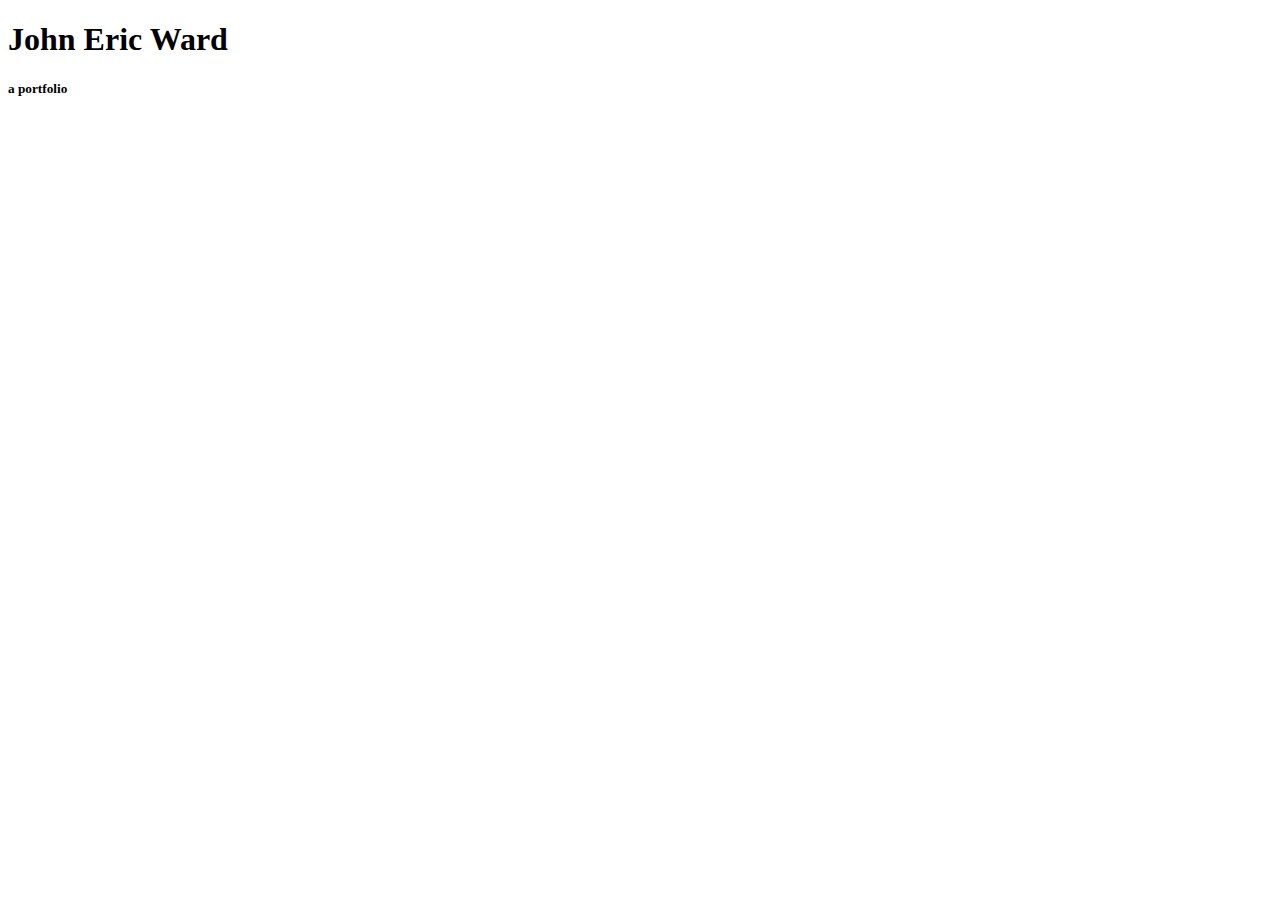
==== index.html @ cc28a8e9 "updating index.html with boilerplate, site title, and link to external css" ====
<!DOCTYPE html>
<html lang="en">
<head>
    <meta charset="UTF-8">
    <meta name="viewport" content="width=device-width, initial-scale=1.0">
    <meta http-equiv="X-UA-Compatible" content="ie=edge">
    <title>John Eric Ward</title>
    <!-- link to external css style sheet -->
    <link rel = "stylesheet"
        type = "text/css"
        href = "style.css" />
</head>
<body>
    <h1> John Eric Ward </h1>
    <h5> a portfolio </h5>
    
</body>
</html>
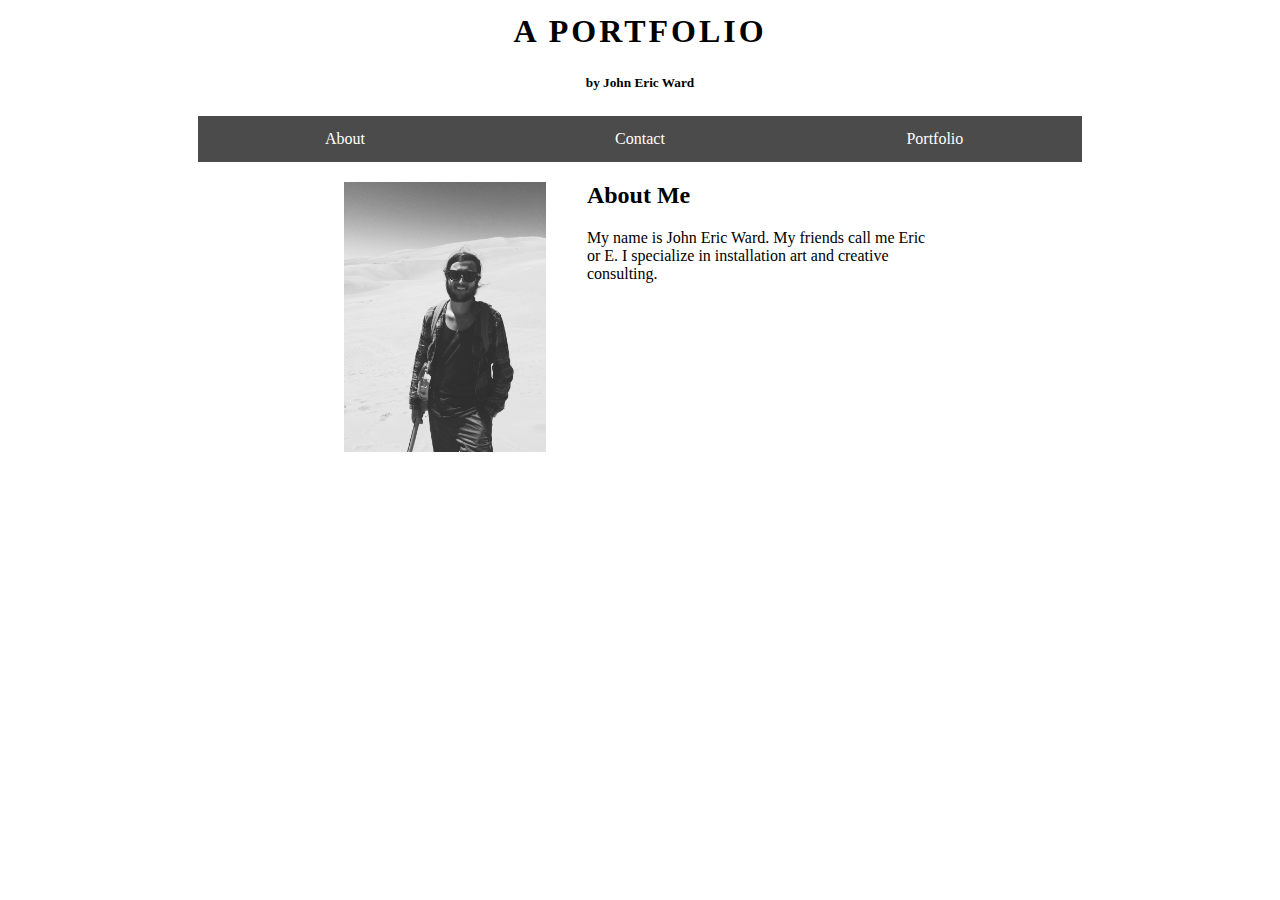
==== commit 56532b15: "filled out and added images to about me page and portfolio page. added css to about me index page co" ====
--- a/index.html
+++ b/index.html
@@ -4,15 +4,49 @@
     <meta charset="UTF-8">
     <meta name="viewport" content="width=device-width, initial-scale=1.0">
     <meta http-equiv="X-UA-Compatible" content="ie=edge">
-    <title>John Eric Ward</title>
+    <title>a portfolio</title>
+
     <!-- link to external css style sheet -->
     <link rel = "stylesheet"
         type = "text/css"
-        href = "style.css" />
+        href = "css/style.css" />
+
 </head>
 <body>
-    <h1> John Eric Ward </h1>
-    <h5> a portfolio </h5>
+
+    <div class="myHeader">
+        <!-- site title and subtitle -->
+        <h1 class="titleName">A PORTFOLIO </h1>
+        <h5 class="subtitle"> by John Eric Ward </h5>
     
+        <!-- menu navigation -->
+        <div class="menuNav">
+            <ul>
+                <li><a class="active" href="index.html">About</a></li>
+                <li><a href="contact.html">Contact</a></li>
+                <li><a href="portfolio.html">Portfolio</a></li>
+            </ul>
+        </div>
+    </div>
+
+
+    <div class="aboutBody">
+    <!-- photo of me -->
+    <div class="handsomePerson">
+        <img src="images/pic_of_me.jpg" alt="John Eric Ward" width="100%" height="100%">
+    </div>
+
+
+    <!-- About me and following paragraph -->
+    <div class="aboutMe">
+        <h2> About Me </h2>
+        <p> 
+            My name is John Eric Ward.  My friends call me Eric or E.  
+            I specialize in installation art and creative consulting.  
+            
+        </p>
+    </div>
+    </div>
+           
 </body>
 </html>--- a/css/style.css
+++ b/css/style.css
@@ -0,0 +1,120 @@
+.myHeader {
+  /* position: relavtive; */
+  
+}
+
+.titleName {
+
+ margin: 1%;
+ text-align: center;
+ letter-spacing: 3px;
+  
+}
+
+.subtitle {
+  padding: 1%;
+  margin: 1%;
+  text-align: center;
+}
+
+
+
+
+/* START of MENU navigaton */
+
+.menuNav {
+  margin: 0 15%;
+  text-align: center;
+  
+
+}
+
+ul {
+    list-style-type: none;
+    margin: 0;
+    padding: 0;
+    overflow: hidden;
+    background-color: #4b4b4b;
+    text-align: center;
+  }
+  
+  li {
+    float: left;
+    margin-left: 0 auto;
+    margin-right: 0 auto;
+    width: 33.33%;
+    
+  }
+  
+  li a {
+    display: block;
+    color: white;
+    text-align: center;
+    padding: 14px 16px;
+    text-decoration: none;
+  }
+  
+  li a:hover {
+    background-color: rgb(161, 161, 161);
+  }
+
+
+  /* END of MENU nav */
+
+  .aboutBody {
+    width: 80%;
+    padding: 0 25% 0 25%;
+    margin-left: 0 auto;
+    margin-right: 0 auto;
+}
+
+.handsomePerson {
+    width: 20%;
+    float: left;
+    margin: 2%;
+  }
+
+.aboutMe {
+    width: 35%;
+    float: left;
+    margin: 0 2%;
+
+  }
+
+/*
+
+.aboutBody {
+    width: 80%;
+    margin-left: 0 auto;
+    margin-right: 0 auto;
+}
+
+.handsomePerson {
+    width: 25%;
+    margin: 0 1%;
+    position: fixed;
+  
+    left: .5%;
+    top: 20%;
+  }
+
+.aboutMe {
+    margin-left: 35%;
+    margin-right: auto;
+    width: 40%;
+
+  }
+
+  */
+
+  .portfolio {
+    margin: 2% 15%;
+    text-align: center;
+  
+  }
+
+  .picsTable {
+
+    text-align: center;
+
+  }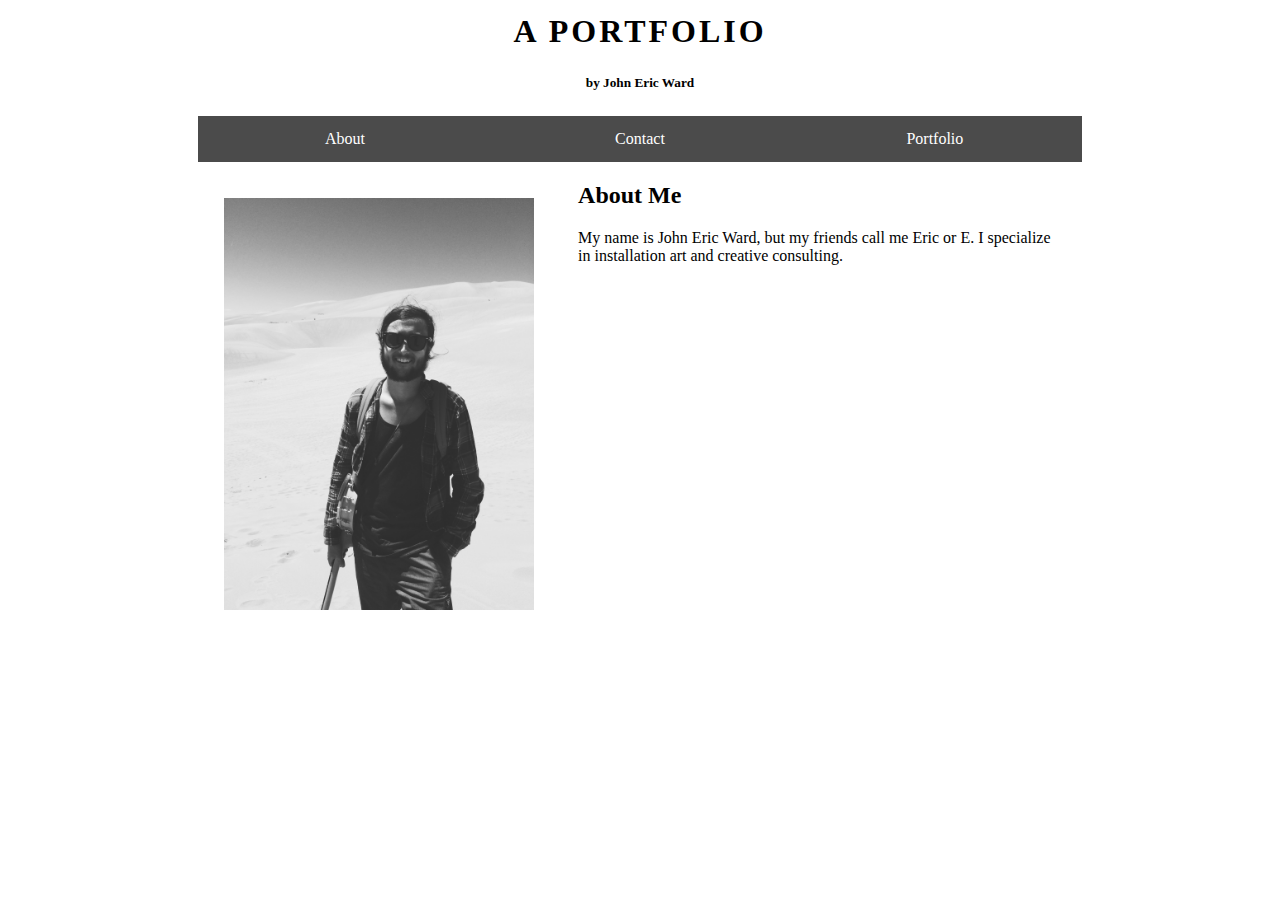
==== commit 2d0bb66c: "site title reacts by skewing 90 degrees and is also linked to portfolio page. Repositioed layout mec" ====
--- a/index.html
+++ b/index.html
@@ -16,7 +16,7 @@
 
     <div class="myHeader">
         <!-- site title and subtitle -->
-        <h1 class="titleName">A PORTFOLIO </h1>
+        <h1 class="titleName"><a href="portfolio.html"> A PORTFOLIO </a></h1>
         <h5 class="subtitle"> by John Eric Ward </h5>
     
         <!-- menu navigation -->
@@ -39,9 +39,9 @@
 
     <!-- About me and following paragraph -->
     <div class="aboutMe">
-        <h2> About Me </h2>
-        <p> 
-            My name is John Eric Ward.  My friends call me Eric or E.  
+        <h2> About Me</h2>
+        <p class="aboutText"> 
+            My name is John Eric Ward, but my friends call me Eric or E.  
             I specialize in installation art and creative consulting.  
             
         </p>
--- a/css/style.css
+++ b/css/style.css
@@ -1,3 +1,17 @@
+* {
+  box-sizing: border-box;
+}
+a {
+  color: black;
+  text-decoration: none;
+}
+a:hover {
+  color: rgb(138, 111, 71);
+}
+
+/* START of HEADER */
+
+
 .myHeader {
   /* position: relavtive; */
   
@@ -8,7 +22,15 @@
  margin: 1%;
  text-align: center;
  letter-spacing: 3px;
-  
+ transition: 1s;
+  
+}
+
+.titleName:hover {
+
+  color: rgb(138, 111, 71);
+  transform: skew(90deg);
+
 }
 
 .subtitle {
@@ -18,7 +40,7 @@
 }
 
 
-
+/* END of HEADER */
 
 /* START of MENU navigaton */
 
@@ -58,31 +80,36 @@
     background-color: rgb(161, 161, 161);
   }
 
-
   /* END of MENU nav */
 
+  /* start of ABOUT */
+
   .aboutBody {
-    width: 80%;
-    padding: 0 25% 0 25%;
+    padding: 0 15% 0 15%;
     margin-left: 0 auto;
     margin-right: 0 auto;
 }
 
 .handsomePerson {
-    width: 20%;
-    float: left;
-    margin: 2%;
-  }
-
-.aboutMe {
     width: 35%;
     float: left;
+    margin: 4% 3%;
+    
+  }
+
+.aboutMe {
+    width:55%;
+    float: right;
     margin: 0 2%;
-
-  }
+  
+  }
+
+
+
+ 
 
 /*
-
+THIS WAS THE FIRST WAY I TRIED
 .aboutBody {
     width: 80%;
     margin-left: 0 auto;
@@ -107,14 +134,148 @@
 
   */
 
+
+  /* start of CONTACT */
+  .contactBody {
+    
+    padding: 0 15% 0 15%;
+    margin-left: 0 auto;
+    margin-right: 0 auto;
+    text-align: center;
+  }
+
+  input[type=text], select, textarea {
+    width: 100%;
+    padding: 12px;
+    border: 1px solid #ccc;
+    border-radius: 4px;
+    resize: vertical;
+  }
+
+
+/* start of PORTFOLIO*/
+
+
   .portfolio {
-    margin: 2% 15%;
-    text-align: center;
-  
-  }
-
-  .picsTable {
-
-    text-align: center;
+    margin: 4% 15%;
+    text-align: center;
+  
+  }
+
+  /* all the hover / full saturation code for the images gallery */
+  .alcott {
+
+    text-align: center;
+    opacity: 0.7;
+
+  }
+
+  .alcott:hover {
+
+    opacity: 1;
+
+  }
+  
+  .lowell {
+
+    text-align: center;
+    opacity: 0.7;
+    
+  }
+
+  .lowell:hover {
+
+    opacity: 1;
+
+  }
+
+  .fans {
+
+    text-align: center;
+    opacity: 0.7;
+    
+  }
+
+  .fans:hover {
+
+    opacity: 1;
+
+  }
+
+  .noyer {
+
+    text-align: center;
+    opacity: 0.7;
+    
+  }
+
+  .noyer:hover {
+
+    opacity: 1;
+
+  }
+
+  .plexi {
+
+    text-align: center;
+    opacity: 0.7;
+    
+  }
+
+  .plexi:hover {
+
+    opacity: 1;
+
+  }
+
+  .quill {
+
+    text-align: center;
+    opacity: 0.7;
+    
+  }
+
+  .quill:hover {
+
+    opacity: 1;
+
+  }
+
+  .whale {
+
+    text-align: center;
+    opacity: 0.7;
+    
+  }
+
+  .whale:hover {
+
+    opacity: 1;
+
+  }
+
+  .wall {
+
+    text-align: center;
+    opacity: 0.7;
+    
+  }
+
+  .wall:hover {
+
+    opacity: 1;
+
+  }
+
+  .studio {
+
+    text-align: center;
+    opacity: 0.7;
+    
+  }
+
+  .studio:hover {
+
+    opacity: 1;
 
   }